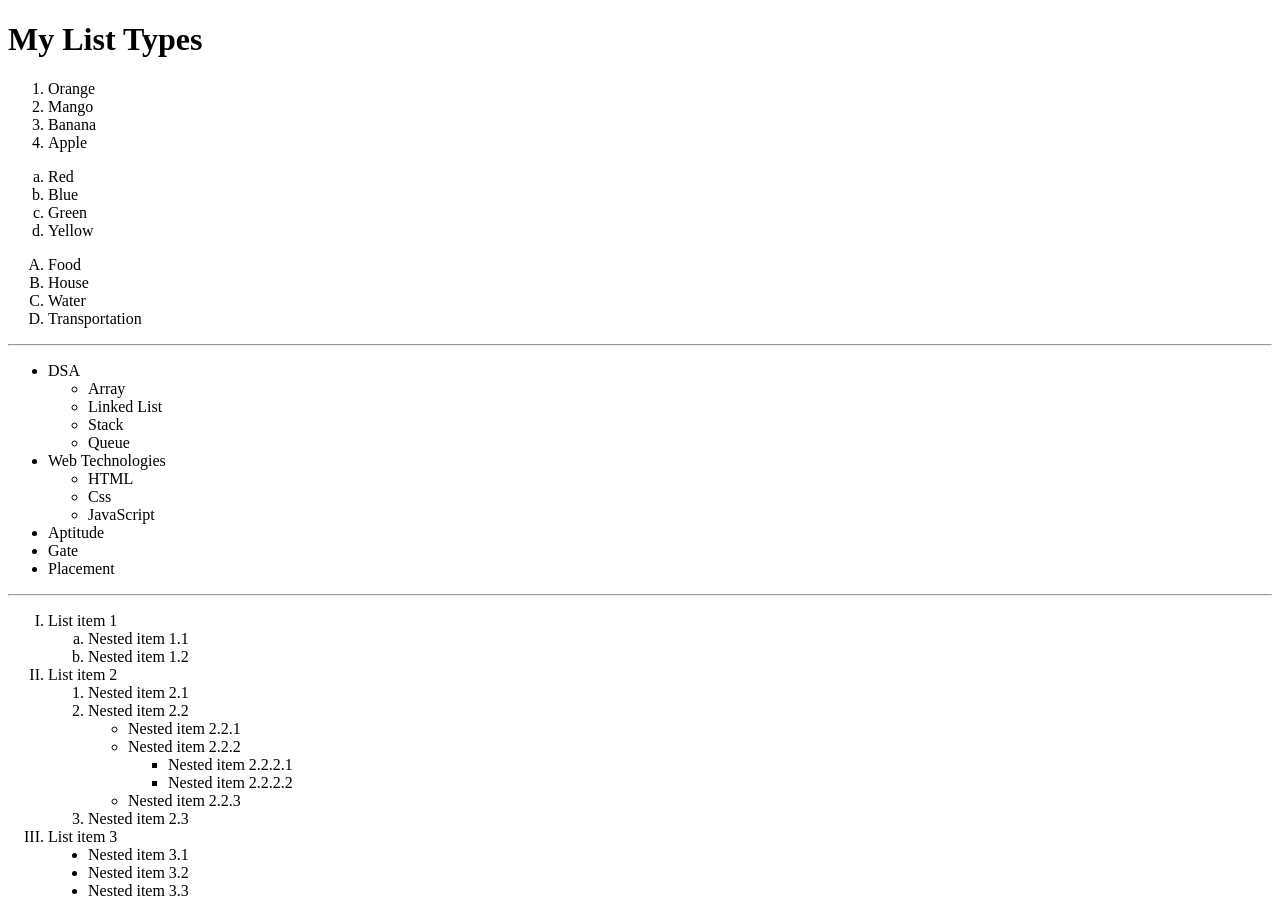
==== List/index.html @ 3e63ddd9 "List Project" ====
<!doctype html>
<html lang="en">
  <head>
    <meta charset="UTF-8" />
    <meta name="viewport" content="width=device-width, initial-scale=1.0" />
    <title>My List Projects</title>
  </head>
  <body>
    <h1>My List Types</h1>
    <ol type="1">
      <li>Orange</li>
      <li>Mango</li>
      <li>Banana</li>
      <li>Apple</li>
    </ol>

    <ol type="a">
      <li>Red</li>
      <li>Blue</li>
      <li>Green</li>
      <li>Yellow</li>
    </ol>

    <ol type="A">
      <li>Food</li>
      <li>House</li>
      <li>Water</li>
      <li>Transportation</li>
    </ol>
    <hr />

    <ul>
      <li>
        DSA
        <ul>
          <li>Array</li>
          <li>Linked List</li>
          <li>Stack</li>
          <li>Queue</li>
        </ul>
      </li>
      <li>
        Web Technologies
        <ul>
          <li>HTML</li>
          <li>Css</li>
          <li>JavaScript</li>
        </ul>
      </li>
      <li>Aptitude</li>
      <li>Gate</li>
      <li>Placement</li>
    </ul>
    <hr />
    <ol type="I">
      <li>
        List item 1
        <ol type="a">
          <li>Nested item 1.1</li>
          <li>Nested item 1.2</li>
        </ol>
      </li>
      <li>
        List item 2
        <ol type="1">
          <li>Nested item 2.1</li>
          <li>
            Nested item 2.2
            <ul type="circle">
              <li>Nested item 2.2.1</li>
              <li>
                Nested item 2.2.2
                <ul>
                  <li>Nested item 2.2.2.1</li>
                  <li>Nested item 2.2.2.2</li>
                </ul>
              </li>
              <li>Nested item 2.2.3</li>
            </ul>
          </li>
          <li>Nested item 2.3</li>
        </ol>
      </li>
      <li>
        List item 3
        <ul type="disc">
          <li>Nested item 3.1</li>
          <li>Nested item 3.2</li>
          <li>Nested item 3.3</li>
        </ul>
      </li>
    </ol>
  </body>
</html>
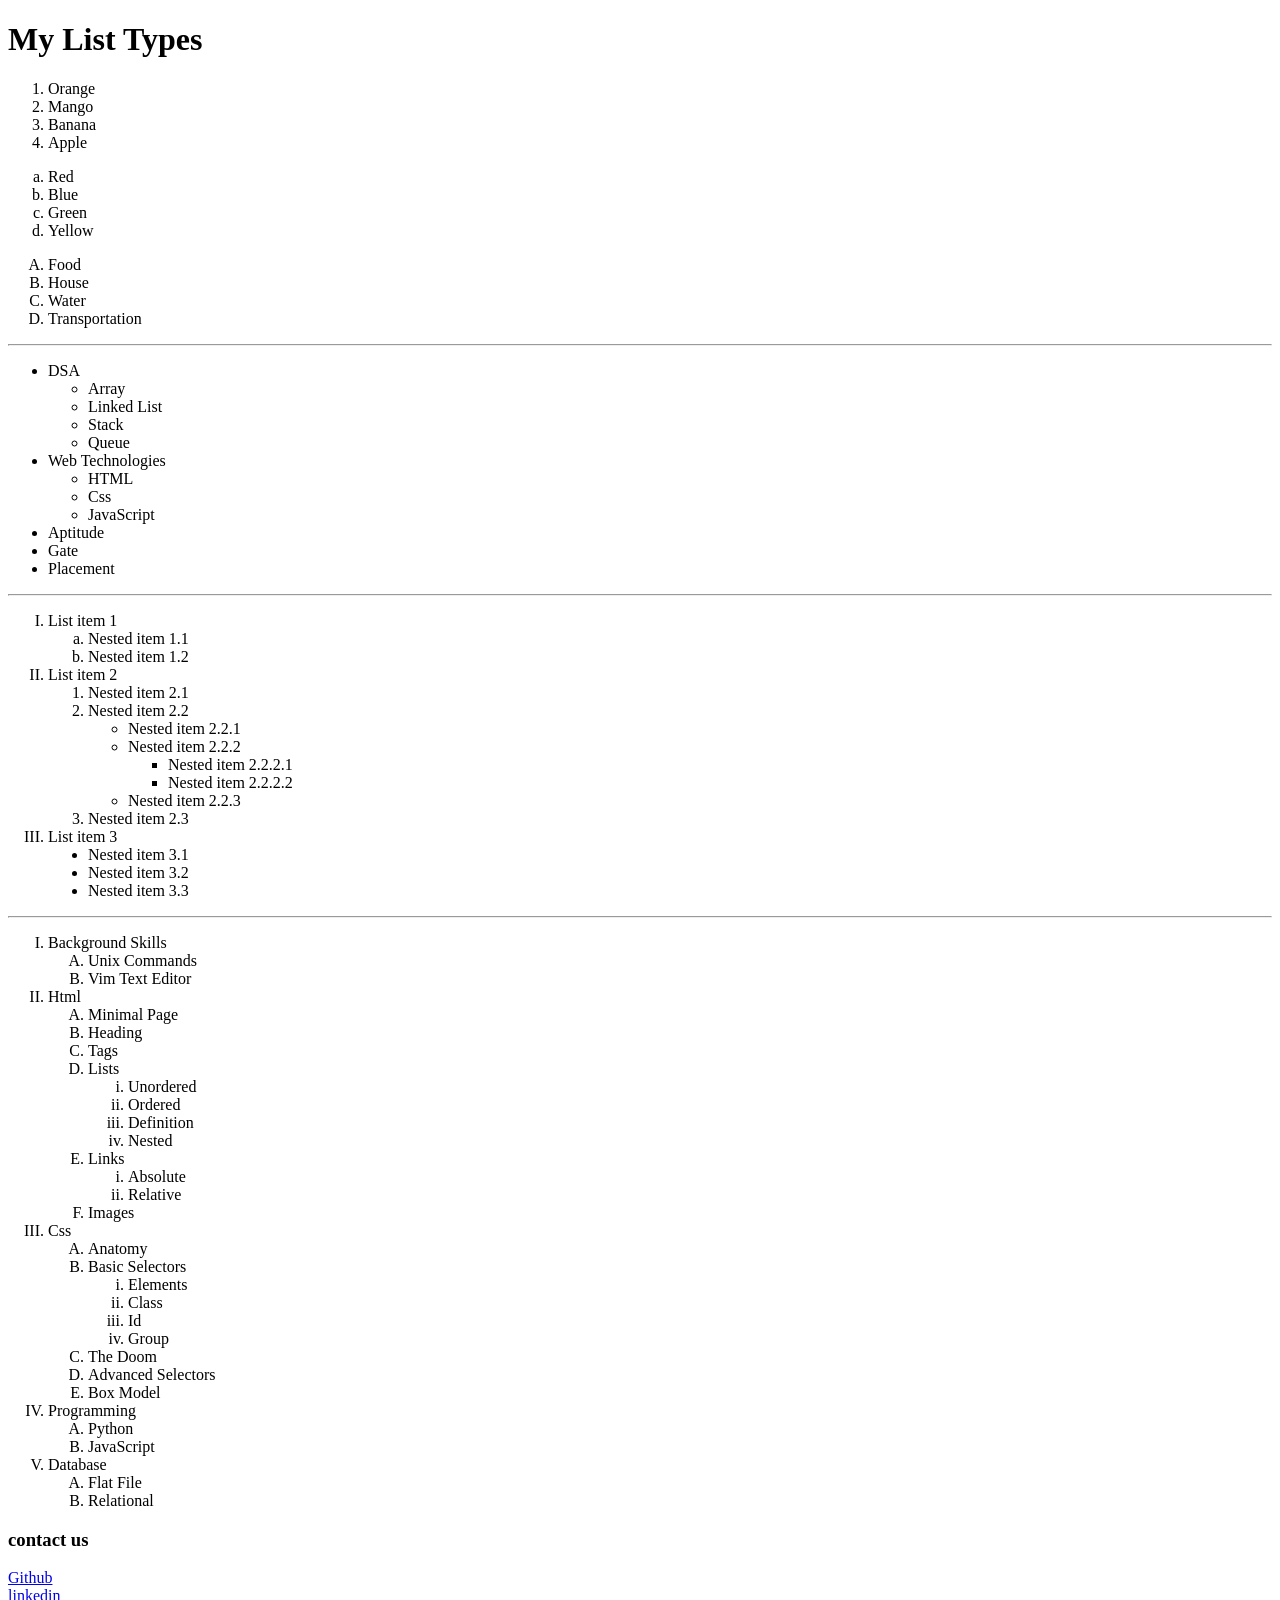
==== commit c3436667: "updated some files" ====
--- a/List/index.html
+++ b/List/index.html
@@ -90,5 +90,69 @@
         </ul>
       </li>
     </ol>
+    <hr />
+    <ol type="I">
+      <li>Background Skills</li>
+      <ol type="A">
+        <li>Unix Commands</li>
+        <li>Vim Text Editor</li>
+      </ol>
+      <li>Html</li>
+      <ol type="A">
+        <li>Minimal Page</li>
+        <li>Heading</li>
+        <li>Tags</li>
+        <li>Lists</li>
+        <ol type="i">
+          <li>Unordered</li>
+          <li>Ordered</li>
+          <li>Definition</li>
+          <li>Nested</li>
+        </ol>
+        <li>Links</li>
+        <ol type="i">
+          <li>Absolute</li>
+          <li>Relative</li>
+        </ol>
+        <li>Images</li>
+      </ol>
+      <li>Css</li>
+      <ol type="A">
+        <li>Anatomy</li>
+        <li>Basic Selectors</li>
+        <ol type="i">
+          <li>Elements</li>
+          <li>Class</li>
+          <li>Id</li>
+          <li>Group</li>
+        </ol>
+        <li>The Doom</li>
+        <li>Advanced Selectors</li>
+        <li>Box Model</li>
+      </ol>
+      <li>Programming</li>
+      <ol type="A">
+        <li>Python</li>
+        <li>JavaScript</li>
+      </ol>
+      <li>Database</li>
+      <ol type="A">
+        <li>Flat File</li>
+        <li>Relational</li>
+      </ol>
+    </ol>
+
+    <div>
+      <h3>contact us</h3>
+      <span>
+        <a href="https://github.com/Raphael-Ash" target="_blank">Github</a>
+        <br />
+        <a
+          href="https://www.linkedin.com/in/raphael-ashbourne-149638434/"
+          arget="_blank"
+          >linkedin</a
+        >
+      </span>
+    </div>
   </body>
 </html>
